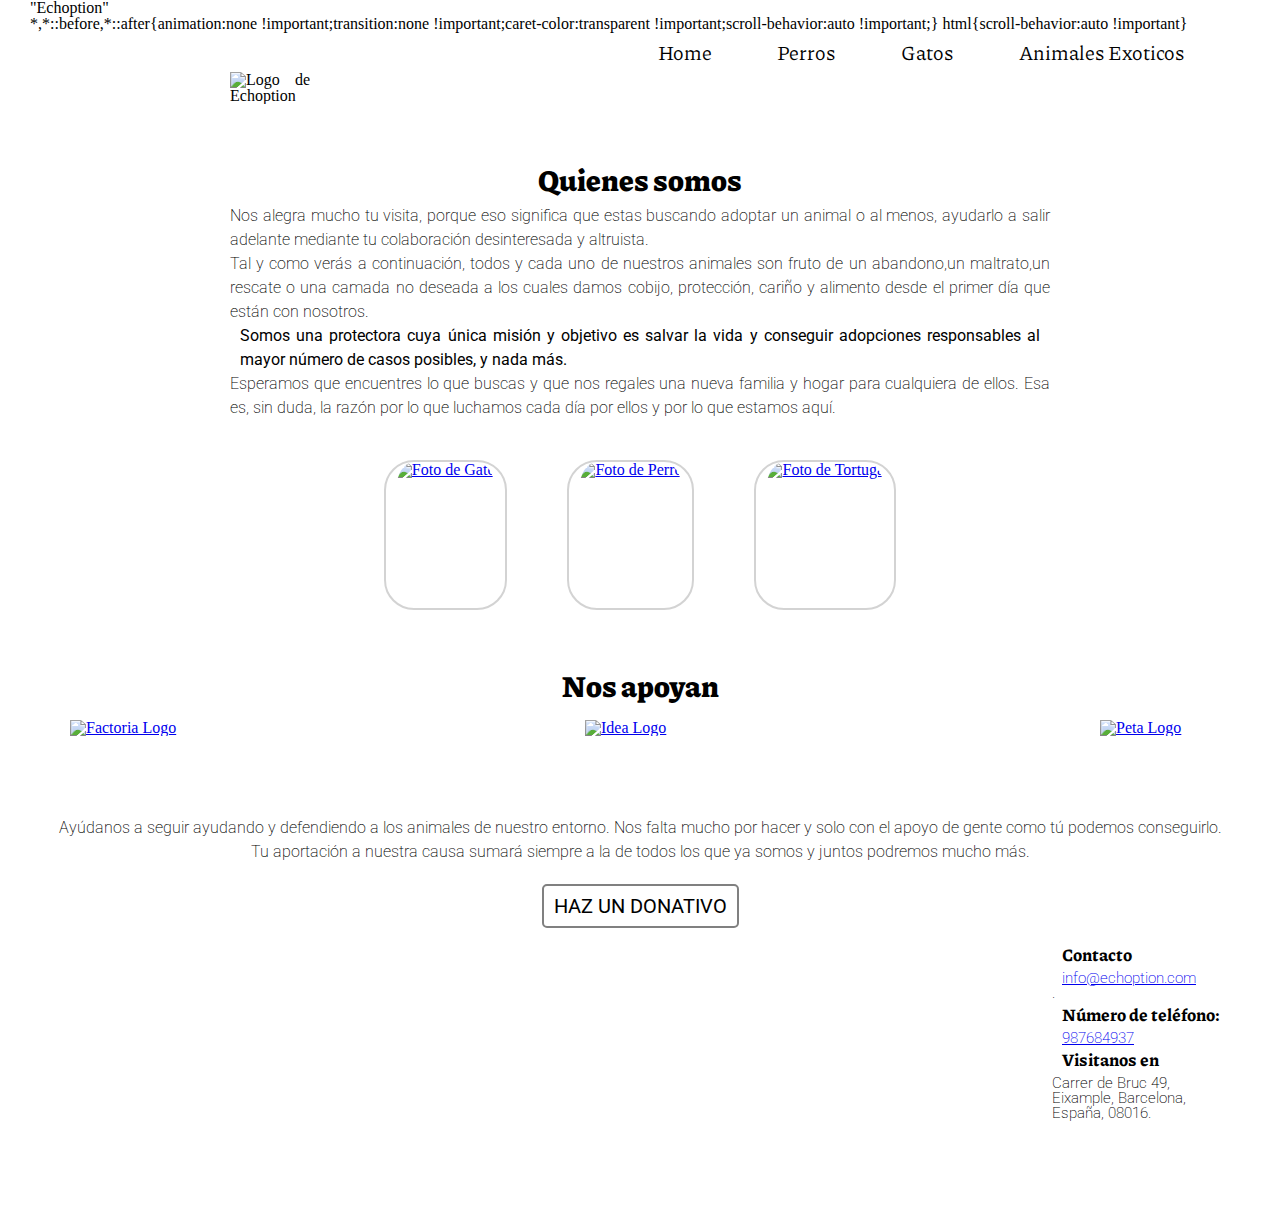
==== index.html @ 9592b21a "pictures direction corrected" ====
<!DOCTYPE html>
<html lang="en">
<head>
    <meta charset="UTF-8">
    <meta name="viewport" content="width=device-width, initial-scale=1.0">
    <title>"Echoption"</title>
    <link rel="stylesheet" href="src/styles.css" type="text/css"/>
</head> 

<body> 
    <header>
        <nav>
            <ul>
              <a href="src/catalogo.html"><li>Animales Exoticos</li></a>
              <a href="src/catalogo.html"><li>Gatos</li></a>
              <a href="src/catalogo.html"><li>Perros</li></a>
              <a href="index.html"><li>Home</li></a>
            </ul>
          </nav>
    </header>

    <main>
        <img id="logo" class="container" src="src/imagenes/Nueva carpeta/1x/150ppi/Recurso 1.jpg" alt="Logo de Echoption">
        <h1 id="AboutUs">Quienes somos</h1>
            <p>Nos alegra mucho tu visita, porque eso significa que estas buscando adoptar un animal o al menos, ayudarlo a salir adelante mediante tu colaboración desinteresada y altruista. </br>
            Tal y como verás a continuación, todos y cada uno de nuestros animales son fruto de un abandono,un maltrato,un rescate o una camada no deseada a los cuales damos cobijo, protección, cariño y alimento desde el primer día que están con nosotros.
            <span id="negrita"> Somos una protectora cuya única misión y objetivo es salvar la vida y conseguir adopciones responsables al mayor número de casos posibles, y nada más.</span>
            Esperamos que encuentres lo que buscas y que nos regales una nueva familia y hogar para cualquiera de ellos. Esa es, sin duda, la razón por lo que luchamos cada día por ellos y por lo que estamos aquí.</p>
    </main>    
        <section id="fotos">
            <ul>
                <li><a href="index.html"><img src="src/imagenes/Nueva carpeta/1x/GATO.jpg" alt="Foto de Gato"></a></li>
            
                <li><a href="index.html"><img src="src/imagenes/Nueva carpeta/1x/PERRO.jpg" alt="Foto de Perro"></a></li>
            
                <li><a href="index.html"><img src="src/imagenes/Nueva carpeta/1x/Recurso 5.jpg" alt="Foto de Tortuga"></a></li>
            </ul>
        </section>

        <h1 class="apoyo">Nos apoyan</h1>
        <section>
        <article class="container" id="empresaslogos">
                <a href="http://www.factoriaf5.org/"><img class="empresas" src="https://upsocial.org/sites/default/files/factoriaf5_logo.png"  alt="Factoria Logo"></a>
                <a href="https://www.idea.lu/alumnos/alumnos.php"><img class="empresas" src="https://idea-mataro.com/wp-content/uploads/logo-idea.png"  alt="Idea Logo"></a>
                <a href="https://www.peta.org/"><img class="empresas" src="https://cubriks.com/wp-content/uploads/2017/12/Peta-logo-png.png"  alt="Peta Logo"></a>
        </article> 
        </section>



        <section class="donativo">
            <p>Ayúdanos a seguir ayudando y defendiendo a los animales de nuestro entorno. 
                Nos falta mucho por hacer y solo con el apoyo de gente como tú podemos conseguirlo.</br>
                Tu aportación a nuestra causa sumará siempre a la de todos los que ya somos y juntos
                podremos mucho más.</p>
            <button>HAZ UN DONATIVO</button>
        </section>
    


<footer>
    <div>
        <address>
            <h3 class="contacto">Contacto</h3>
                <a href="mailto:info@echoption.com">info@echoption.com</a>.<br>
            <h3 class="contacto">Número de teléfono:</h3>
                <a href="987684937">987684937</a>
            <h3 class="contacto">Visitanos en</h3>
                Carrer de Bruc 49,<br>
                Eixample, Barcelona,<br>
                España, 08016.
        </address>
    </div>
    <!-- <img src="https://i.ibb.co/ZcrhHQL/LOGO-HORIZONTAL-02.png" alt="LOGO ECHOPTION ANIMAL SHELTER 2"> -->
</footer>
</body>
</html>
---- src/styles.css ----
@import url('https://fonts.googleapis.com/css2?family=Piazzolla:ital,wght@0,100;0,200;0,300;0,400;0,500;0,600;0,700;0,800;0,900;1,100;1,200;1,300;1,400;1,500;1,600;1,700;1,800;1,900&display=swap');
@import url('https://fonts.googleapis.com/css2?family=Roboto:ital,wght@0,100;0,300;0,400;0,500;0,700;0,900;1,100;1,300;1,400;1,500;1,700;1,900&display=swap');

* {
  margin: 0;
  padding: 0px;
  padding-left: 10px;
  padding-right: 10px;
  border: 0;
  outline: none;
  background: transparent;
  font-size: 100%;
  font: inherit;
  box-sizing: border-box;
  display: block;
  line-height: 1;
  list-style: none;
  quotes: none;
  content: "";
  content: none;
  border-collapse: collapse;
  border-spacing: 0;
}

p {
  font-family: Roboto, sans-serif;
  font-weight: 200;
  line-height: 150%;
}

h1, h2, h3 {
  font-family: Piazzolla, Georgia, 'Times New Roman', Times, serif; 
  font-weight: 800; 
}

h1 {
  font-size: 30px;
  text-align: center; 
}

#logo {
  width: 100px;
}

#logoCatalogo {
  padding: 20px;
  width: 150px;
}

main {
  display: flex; 
  flex-direction: column;
  text-align: justify;
  justify-content: space-around;
  margin: 0px;
  padding-left: 200px;
  padding-right: 200px;
}

#AboutUs {
  padding-top: 60px;
  padding-bottom: 10px;
}

header {
  padding: 10px;
  justify-items: right;
}

nav ul {
  display: flex;
  flex-direction: row-reverse;
}

nav li {
  margin-right: 25px;
  font-size: 20px; 
  font-family: Piazzolla, Georgia, 'Times New Roman', Times, serif;
  color: black; 
}

nav a{
  text-decoration: none; 
}

nav li:hover {
  font-size: 25px;
  transition: 0.1s;
}

#buscar {
  display: flex;
  justify-content: flex-end;
  padding: 20px;
}
 
.container {
  display: flex;
  flex-wrap: wrap;
  justify-content: space-between;
  align-content: space-between;
}

#empresaslogos {
  padding-bottom: 50px;
}

.card {
  display: flex;
  flex-wrap: wrap;
  justify-content: space-between;
  align-content: space-between;
  padding: 5px 20px;
}

#fotos ul {
  display: flex;
  flex-direction: row;
  justify-content: center;
  text-align: center;
  padding-top: 30px;
}

#fotos img {
  height: 200px;
  border: 2px solid lightgray; 
  margin: 10px; 
  max-width: 80px 80px;
}

.card img, #fotos img {
  border-radius: 30px;
  height: 150px;
}

#fotosCatalogo {
  display: flex;
  flex-wrap: wrap;
  justify-content: space-evenly;
}

h3 {
  padding-top: 5px;
  text-align: center;
  text-shadow: 20px;
} 

#negrita{
  line-height: 150%;
  font-weight: 400;
}

.empresas {
  padding: 20px;
  width: 150px;
  display: flex;
  flex-direction: row;
  justify-content: center;
}


#fotos img:hover{ 
  box-shadow: 1px 1px 5px grey; 
  transition: 0.1s;
}

.apoyo {
  padding-top: 50px;
}

button {
  border-radius: 5px;
  border: 2px solid grey;
  padding: 10px; 
  font-size: 20px; 
  font-family: Roboto, sans-serif;
  max-width: 250px;
  align-self: center;
  margin-top: 20px;
}

button:hover{ 
  font-size: 25px;
  transition: 0.8s;
}

.donativo {
  display: flex;
  flex-direction: column;
  text-align: center;
  padding-top: 10px;
}

footer {
  font-size: 60%;
  display: flex;
  justify-content: right;
  justify-items: row;
  padding-top: 5px;
  padding-bottom: 100px;
}

/* footer img {
  height: 150px;
  display: flex;
  justify-self: right;
  
} */

address {
  font-family: Roboto, sans-serif;
  font-weight: 200;
  padding-top: 8px;
  font-size: 15px;
}

.contacto {
  text-align: left;
  font-size: 17px;
  margin-bottom: 8px;
}
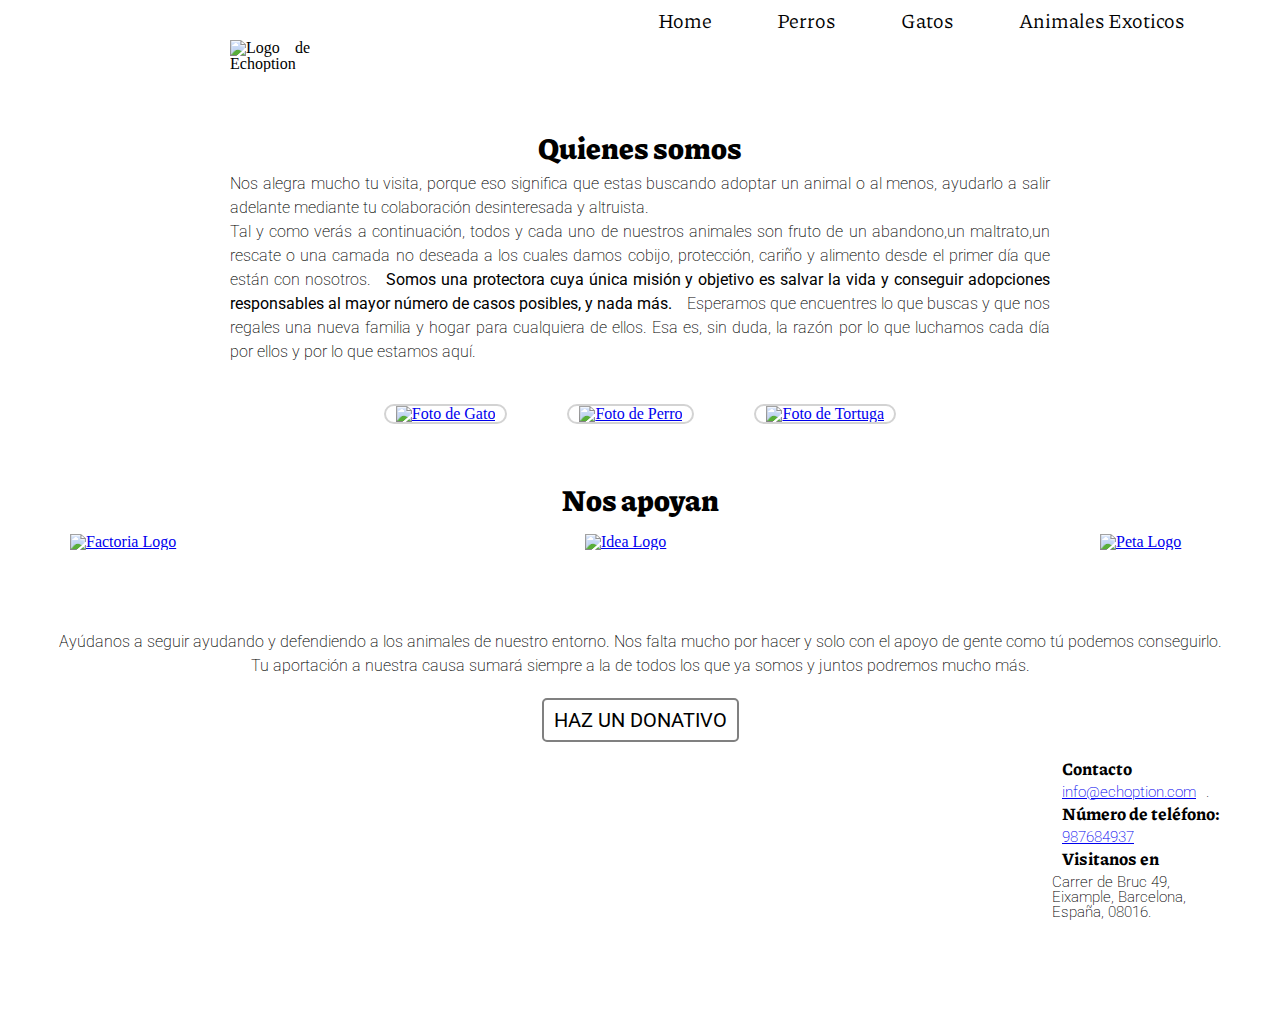
==== commit cc489cc6: "Solved error showing strange code on top and botom of the page" ====
--- a/index.html
+++ b/index.html
@@ -3,75 +3,72 @@
 <head>
     <meta charset="UTF-8">
     <meta name="viewport" content="width=device-width, initial-scale=1.0">
-    <title>"Echoption"</title>
-    <link rel="stylesheet" href="src/styles.css" type="text/css"/>
-</head> 
-
-<body> 
-    <header>
-        <nav>
-            <ul>
-              <a href="src/catalogo.html"><li>Animales Exoticos</li></a>
-              <a href="src/catalogo.html"><li>Gatos</li></a>
-              <a href="src/catalogo.html"><li>Perros</li></a>
-              <a href="index.html"><li>Home</li></a>
-            </ul>
-          </nav>
-    </header>
-
-    <main>
-        <img id="logo" class="container" src="src/imagenes/Nueva carpeta/1x/150ppi/Recurso 1.jpg" alt="Logo de Echoption">
-        <h1 id="AboutUs">Quienes somos</h1>
-            <p>Nos alegra mucho tu visita, porque eso significa que estas buscando adoptar un animal o al menos, ayudarlo a salir adelante mediante tu colaboración desinteresada y altruista. </br>
-            Tal y como verás a continuación, todos y cada uno de nuestros animales son fruto de un abandono,un maltrato,un rescate o una camada no deseada a los cuales damos cobijo, protección, cariño y alimento desde el primer día que están con nosotros.
-            <span id="negrita"> Somos una protectora cuya única misión y objetivo es salvar la vida y conseguir adopciones responsables al mayor número de casos posibles, y nada más.</span>
-            Esperamos que encuentres lo que buscas y que nos regales una nueva familia y hogar para cualquiera de ellos. Esa es, sin duda, la razón por lo que luchamos cada día por ellos y por lo que estamos aquí.</p>
-    </main>    
-        <section id="fotos">
-            <ul>
-                <li><a href="index.html"><img src="src/imagenes/Nueva carpeta/1x/GATO.jpg" alt="Foto de Gato"></a></li>
-            
-                <li><a href="index.html"><img src="src/imagenes/Nueva carpeta/1x/PERRO.jpg" alt="Foto de Perro"></a></li>
-            
-                <li><a href="index.html"><img src="src/imagenes/Nueva carpeta/1x/Recurso 5.jpg" alt="Foto de Tortuga"></a></li>
-            </ul>
-        </section>
-
-        <h1 class="apoyo">Nos apoyan</h1>
-        <section>
-        <article class="container" id="empresaslogos">
-                <a href="http://www.factoriaf5.org/"><img class="empresas" src="https://upsocial.org/sites/default/files/factoriaf5_logo.png"  alt="Factoria Logo"></a>
-                <a href="https://www.idea.lu/alumnos/alumnos.php"><img class="empresas" src="https://idea-mataro.com/wp-content/uploads/logo-idea.png"  alt="Idea Logo"></a>
-                <a href="https://www.peta.org/"><img class="empresas" src="https://cubriks.com/wp-content/uploads/2017/12/Peta-logo-png.png"  alt="Peta Logo"></a>
-        </article> 
-        </section>
-
-
-
-        <section class="donativo">
-            <p>Ayúdanos a seguir ayudando y defendiendo a los animales de nuestro entorno. 
-                Nos falta mucho por hacer y solo con el apoyo de gente como tú podemos conseguirlo.</br>
-                Tu aportación a nuestra causa sumará siempre a la de todos los que ya somos y juntos
-                podremos mucho más.</p>
-            <button>HAZ UN DONATIVO</button>
-        </section>
+    <link rel="stylesheet" href="src/styles.css">
+    <title>Document</title>
+</head>
+<body>
+    <body> 
+        <header>
+            <nav>
+                <ul>
+                  <a href="src/catalogo.html"><li>Animales Exoticos</li></a>
+                  <a href="src/catalogo.html"><li>Gatos</li></a>
+                  <a href="src/catalogo.html"><li>Perros</li></a>
+                  <a href="index.html"><li>Home</li></a>
+                </ul>
+              </nav>
+        </header>
+        <main>
+            <img id="logo" class="container" src="src/imagenes/echologo.png" alt="Logo de Echoption">
+            <h1 id="AboutUs">Quienes somos</h1>
+                <p>Nos alegra mucho tu visita, porque eso significa que estas buscando adoptar un animal o al menos, ayudarlo a salir adelante mediante tu colaboración desinteresada y altruista. </br>
+                Tal y como verás a continuación, todos y cada uno de nuestros animales son fruto de un abandono,un maltrato,un rescate o una camada no deseada a los cuales damos cobijo, protección, cariño y alimento desde el primer día que están con nosotros.
+                <span id="negrita"> Somos una protectora cuya única misión y objetivo es salvar la vida y conseguir adopciones responsables al mayor número de casos posibles, y nada más.</span>
+                Esperamos que encuentres lo que buscas y que nos regales una nueva familia y hogar para cualquiera de ellos. Esa es, sin duda, la razón por lo que luchamos cada día por ellos y por lo que estamos aquí.</p>
+        </main>    
+            <section id="fotos">
+                <ul>
+                    <li><a href="index.html"><img src="src/imagenes/cat.png" alt="Foto de Gato"></a></li>
+                
+                    <li><a href="index.html"><img src="src/imagenes/Perro-Pug-4.jpg" alt="Foto de Perro"></a></li>
+                
+                    <li><a href="index.html"><img src="src/imagenes/nombre-tortuga-macho.jpg" alt="Foto de Tortuga"></a></li>
+                </ul>
+            </section>
     
-
-
-<footer>
-    <div>
-        <address>
-            <h3 class="contacto">Contacto</h3>
-                <a href="mailto:info@echoption.com">info@echoption.com</a>.<br>
-            <h3 class="contacto">Número de teléfono:</h3>
-                <a href="987684937">987684937</a>
-            <h3 class="contacto">Visitanos en</h3>
-                Carrer de Bruc 49,<br>
-                Eixample, Barcelona,<br>
-                España, 08016.
-        </address>
-    </div>
-    <!-- <img src="https://i.ibb.co/ZcrhHQL/LOGO-HORIZONTAL-02.png" alt="LOGO ECHOPTION ANIMAL SHELTER 2"> -->
-</footer>
+            <h1 class="apoyo">Nos apoyan</h1>
+            <section>
+            <article class="container" id="empresaslogos">
+                    <a href="http://www.factoriaf5.org/"><img class="empresas" src="https://upsocial.org/sites/default/files/factoriaf5_logo.png"  alt="Factoria Logo"></a>
+                    <a href="https://www.idea.lu/alumnos/alumnos.php"><img class="empresas" src="https://idea-mataro.com/wp-content/uploads/logo-idea.png"  alt="Idea Logo"></a>
+                    <a href="https://www.peta.org/"><img class="empresas" src="https://cubriks.com/wp-content/uploads/2017/12/Peta-logo-png.png"  alt="Peta Logo"></a>
+            </article> 
+            </section>
+    
+    
+    
+            <section class="donativo">
+                <p>Ayúdanos a seguir ayudando y defendiendo a los animales de nuestro entorno. 
+                    Nos falta mucho por hacer y solo con el apoyo de gente como tú podemos conseguirlo.</br>
+                    Tu aportación a nuestra causa sumará siempre a la de todos los que ya somos y juntos
+                    podremos mucho más.</p>
+                <button>HAZ UN DONATIVO</button>
+            </section>
+        
+    
+    
+    <footer>
+        <div>
+            <address>
+                <h3 class="contacto">Contacto</h3>
+                    <a href="mailto:info@echoption.com">info@echoption.com</a>.<br>
+                <h3 class="contacto">Número de teléfono:</h3>
+                    <a href="987684937">987684937</a>
+                <h3 class="contacto">Visitanos en</h3>
+                    Carrer de Bruc 49,<br>
+                    Eixample, Barcelona,<br>
+                    España, 08016.
+            </address>
+        </div>
 </body>
 </html>--- a/src/styles.css
+++ b/src/styles.css
@@ -13,7 +13,7 @@
   font-size: 100%;
   font: inherit;
   box-sizing: border-box;
-  display: block;
+  
   line-height: 1;
   list-style: none;
   quotes: none;
@@ -21,6 +21,10 @@
   content: none;
   border-collapse: collapse;
   border-spacing: 0;
+}
+
+body{
+  display: block;
 }
 
 p {
@@ -124,6 +128,7 @@
 
 #fotos img {
   height: 200px;
+  width: auto;
   border: 2px solid lightgray; 
   margin: 10px; 
   max-width: 80px 80px;
